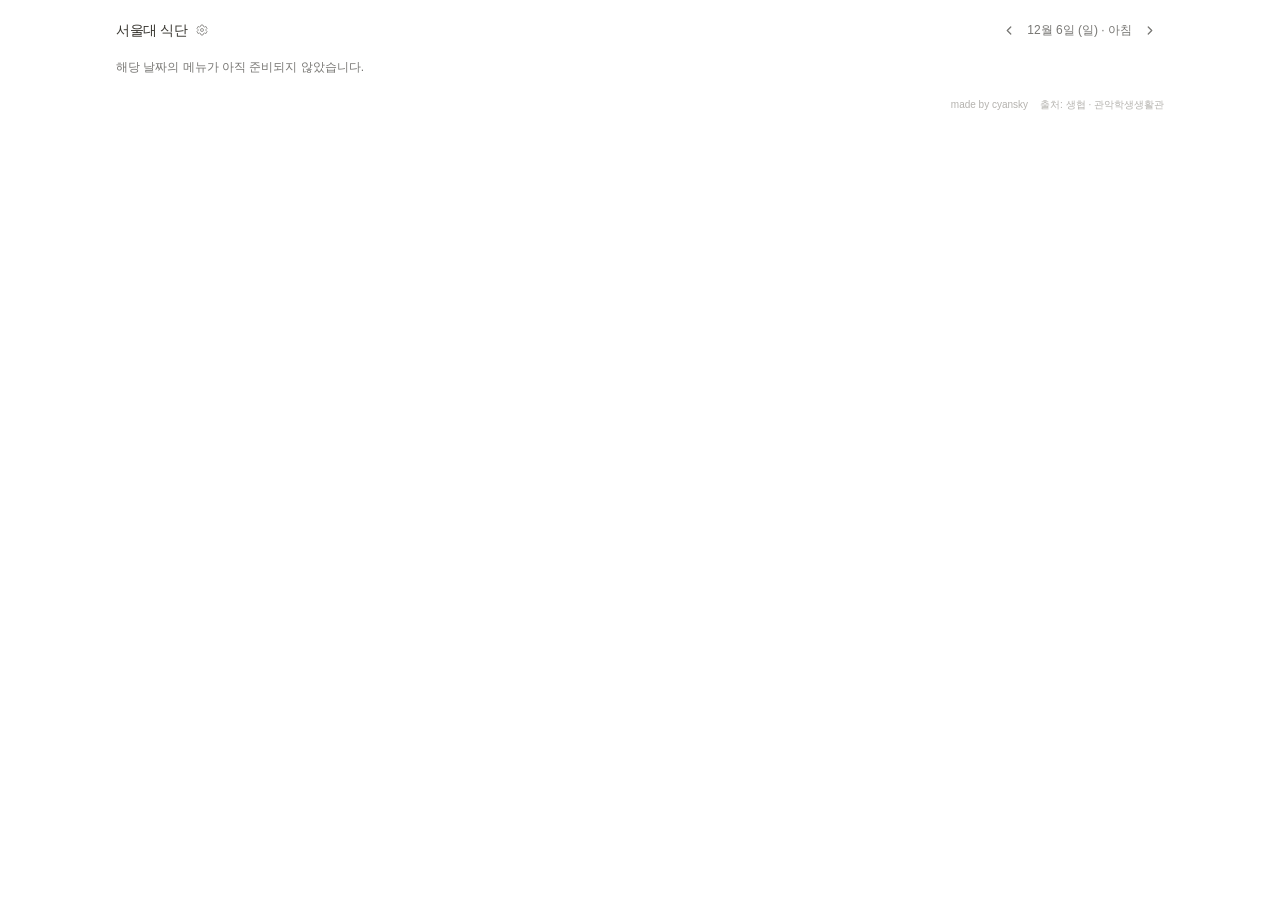
==== index.html @ 195fd6c6 "Add restaurant settings, adaptive themes, and final tray favicon" ====
<!doctype html>
<html lang="ko">
  <head>
    <meta charset="utf-8">
    <meta name="viewport" content="width=device-width, initial-scale=1">
    <meta name="color-scheme" content="light dark">
    <title>서울대 식단</title>
    <link rel="icon" type="image/svg+xml" href="assets/favicon.svg?v=k15">
    <script src="assets/theme.js?v=theme-24"></script>
    <link rel="stylesheet" href="assets/style.css?v=theme-24">
    <script type="module" src="assets/app.js?v=theme-24"></script>
  </head>
  <body>
    <main class="widget" aria-label="서울대학교 식단">
      <header class="heading">
        <div class="site-title">
          <h1>서울대 식단</h1>
          <a id="configuration-link" class="settings-link" href="./settings.html" aria-label="식당 선택 및 순서 설정" title="식당 선택 및 순서 설정">
            <svg viewBox="0 0 24 24" aria-hidden="true"><path d="M10 2h4l1 3 2 1 3-1 2 4-2 2v2l2 2-2 4-3-1-2 1-1 3h-4l-1-3-2-1-3 1-2-4 2-2v-2L2 9l2-4 3 1 2-1z"/><circle cx="12" cy="12" r="3"/></svg>
          </a>
        </div>
        <nav class="meal-navigation" aria-label="끼니 선택">
          <button id="previous-meal" class="meal-arrow" type="button" aria-label="이전 끼니" aria-controls="restaurants" disabled>
            <svg viewBox="0 0 16 16" aria-hidden="true"><path d="m10 4-4 4 4 4"/></svg>
          </button>
          <p id="context" aria-live="polite" aria-atomic="true"></p>
          <button id="next-meal" class="meal-arrow" type="button" aria-label="다음 끼니" aria-controls="restaurants" disabled>
            <svg viewBox="0 0 16 16" aria-hidden="true"><path d="m6 4 4 4-4 4"/></svg>
          </button>
        </nav>
      </header>
      <p id="status" role="status">메뉴를 불러오는 중입니다.</p>
      <div id="restaurants" class="restaurants"></div>
      <noscript>식단을 보려면 JavaScript를 활성화해 주세요.</noscript>
      <footer class="attribution">
        <span>made by <a href="https://github.com/cyansky99" target="_blank" rel="noopener noreferrer">cyansky</a></span>
        <span class="menu-sources">출처:
          <a id="cooperative-source" href="https://snuco.snu.ac.kr/foodmenu/" target="_blank" rel="noopener noreferrer" aria-label="생협 식당 메뉴 출처: 서울대학교 생활협동조합">생협</a>
          <span aria-hidden="true"> · </span>
          <a id="dormitory-source" href="https://snudorm.snu.ac.kr/foodmenu/" target="_blank" rel="noopener noreferrer" aria-label="아워홈 메뉴 출처: 관악학생생활관" title="아워홈 식단">관악학생생활관</a>
        </span>
      </footer>
    </main>
  </body>
</html>
---- assets/style.css ----
:root {
  --text: #37352f;
  --canvas: #fff;
  --muted: #787774;
  --hover: #f1f1ef;
  --border: #e7e6e4;
  --subtle: #9b9a97;
  --attribution: #b4b2ae;
  --button-border: #e1e1dc;
  --button-bg: #f7f7f5;
  --button-text: #666560;
  --button-hover-border: #c9c9c2;
  --button-hover-bg: #eeeeea;
  --toggle-bg: #e9e9e5;
  --toggle-border: #d8d8d1;
  --toggle-text: #686762;
  --toggle-hover-bg: #ddddd7;
  --toggle-hover-border: #c5c5bd;
  --toggle-hover-text: #474741;
  --placeholder: #eaeae7;
  --card: #fff;
  color-scheme: light;
  font-family: -apple-system, BlinkMacSystemFont, "Segoe UI", "Noto Sans KR", sans-serif;
  color: var(--text);
  background: var(--canvas);
  font-synthesis: none;
  -webkit-font-smoothing: antialiased;
}

:root[data-theme="dark"] {
  color-scheme: dark;
  --canvas: #191919;
  --card: #202020;
  --text: #e6e4df;
  --muted: #aaa8a2;
  --subtle: #96948e;
  --attribution: #8b8983;
  --border: #393936;
  --hover: #30302e;
  --button-border: #454540;
  --button-bg: #2a2a28;
  --button-text: #bdbbb4;
  --button-hover-border: #5a5a53;
  --button-hover-bg: #383835;
  --toggle-bg: #383835;
  --toggle-border: #4c4c46;
  --toggle-text: #c7c5be;
  --toggle-hover-bg: #464640;
  --toggle-hover-border: #65655c;
  --toggle-hover-text: #eeece5;
  --placeholder: #393936;
}
/* Keep each restaurant's hue, with a little more light against dark cards. */
:root[data-theme="dark"] h2::before {
  background: color-mix(in srgb, var(--accent) 78%, white);
}

* { box-sizing: border-box; }
body { margin: 0; }
.widget { max-width: 1080px; margin: 0 auto; padding: 16px; }
.heading { display: flex; align-items: center; flex-wrap: wrap; justify-content: space-between; gap: 4px 12px; margin-bottom: 14px; }
h1 { margin: 0; font-size: 14px; font-weight: 600; letter-spacing: -.025em; }
.site-title { display: flex; align-items: center; gap: 2px; height: 28px; }
.site-title h1 { display: flex; align-items: center; height: 28px; line-height: 20px; }
.settings-link { display: grid; place-items: center; width: 24px; height: 24px; border-radius: 4px; color: var(--muted); }
.settings-link svg { display: block; width: 12px; height: 12px; fill: none; stroke: currentColor; stroke-width: 1.5; stroke-linejoin: round; }
.settings-link:hover { color: var(--text); background: var(--hover); }
.settings-link:focus-visible { outline: 2px solid var(--muted); outline-offset: 2px; }
#context { display: flex; align-items: center; height: 28px; margin: 0; font-size: 12px; line-height: 16px; color: var(--muted); white-space: nowrap; }
.meal-navigation { display: flex; align-items: center; gap: 4px; margin-left: auto; }
.meal-arrow { display: grid; place-items: center; width: 28px; height: 28px; padding: 0; border: 0; border-radius: 4px; background: transparent; color: var(--muted); cursor: pointer; }
.meal-arrow svg { display: block; width: 14px; height: 14px; transform: translateY(.5px); fill: none; stroke: currentColor; stroke-width: 1.5; stroke-linecap: round; stroke-linejoin: round; }
.meal-arrow:hover:not(:disabled) { color: var(--text); background: var(--hover); }
.meal-arrow:focus-visible { outline: 2px solid var(--muted); outline-offset: 2px; }
.meal-arrow:disabled { opacity: .25; cursor: default; }
#status { margin: 0 0 12px; color: var(--muted); font-size: 12px; line-height: 1.6; }
[hidden] { display: none !important; }
.restaurants { --card-gap: 12px; display: grid; grid-template-columns: repeat(3, minmax(0, 1fr)); gap: var(--card-gap); align-items: start; }
.restaurants.packed { grid-auto-rows: 1px; row-gap: 0; }
.restaurants.packed > .restaurant { align-self: stretch; }
.restaurant { --accent: var(--muted); --heading-gap: 16px; border: 1px solid var(--border); border-radius: 6px; background: var(--card); padding: 16px; min-width: 0; }
h2 { display: flex; align-items: center; gap: 8px; min-height: 24px; margin: 0 0 var(--heading-gap); font-size: 14px; line-height: 20px; font-weight: 600; }
h2::before { content: ""; width: 4px; height: 16px; border-radius: 2px; flex: 0 0 4px; background: var(--accent); }
.restaurant-name { min-width: 0; overflow-wrap: anywhere; }
.restaurant-hours { display: inline-grid; grid-template-columns: 1fr 6px 1fr; align-items: center; gap: 4px; margin-left: auto; flex-shrink: 0; font-size: 11px; line-height: 16px; font-weight: 400; color: var(--muted); white-space: nowrap; font-variant-numeric: tabular-nums; }
.restaurant-hours > span { text-align: center; }
/* Optical alignment of smaller numerals against the restaurant title. */
h2 > .restaurant-hours { position: relative; top: 1px; }
.hours-separator { display: block; position: relative; justify-self: center; width: 6px; height: 16px; }
.hours-separator::after { content: ""; position: absolute; top: 8px; left: 0; width: 6px; border-top: 1px solid currentColor; }
.menu-corner + .menu-corner { margin-top: 14px; padding-top: 12px; border-top: 1px solid var(--border); }
.corner-heading { display: flex; flex-wrap: wrap; align-items: center; gap: 4px 8px; margin: 0 0 var(--heading-gap); font-size: 12px; line-height: 16px; font-weight: 500; color: var(--muted); }
.corner-schedule { margin: 0 0 var(--heading-gap); }
.access-hours { display: flex; flex-wrap: wrap; align-items: center; gap: 4px 8px; font-size: 11px; line-height: 18px; color: var(--muted); }
.menu-list { list-style: none; padding: 0; margin: 0; }
.menu-line { display: flex; justify-content: space-between; gap: 12px; font-size: 13px; line-height: 1.75; }
.menu-line + .menu-line { margin-top: 7px; }
.menu-name { min-width: 0; overflow-wrap: anywhere; word-break: keep-all; }
.no-meat { display: inline-block; margin-left: 5px; font-size: 10px; font-weight: 400; color: var(--subtle); white-space: nowrap; }
.price { flex-shrink: 0; white-space: nowrap; color: var(--muted); font-size: 12px; font-variant-numeric: tabular-nums; padding-top: 1px; }
.section { color: var(--muted); font-size: 11px; }
.menu-line.section:not(:first-child):not(.supplement) { border-top: 1px solid var(--border); padding-top: 12px; margin-top: 12px; }
.menu-line.supplement { margin-top: 12px; }
.empty { margin: 0; color: var(--muted); font-size: 12px; line-height: 1.75; }
.attribution { display: flex; flex-wrap: wrap; justify-content: flex-end; gap: 4px 12px; margin-top: 8px; text-align: right; font-size: 10px; line-height: 1.5; color: var(--attribution); }
.menu-sources { white-space: nowrap; }
.attribution a { color: var(--attribution); text-decoration: none; }
.attribution a:hover, .attribution a:focus-visible { color: var(--muted); text-decoration: underline; }
@media (max-width: 639px) {
  .restaurants { --card-gap: 10px; grid-template-columns: 1fr; }
  .widget { padding: 12px; }
  .restaurant { --heading-gap: 12px; padding: 14px; }
}
@media (max-width: 279px) {
  h2 { flex-wrap: wrap; }
  .heading { flex-wrap: wrap; gap: 4px; }
  .menu-line { flex-wrap: wrap; gap: 0 8px; }
}
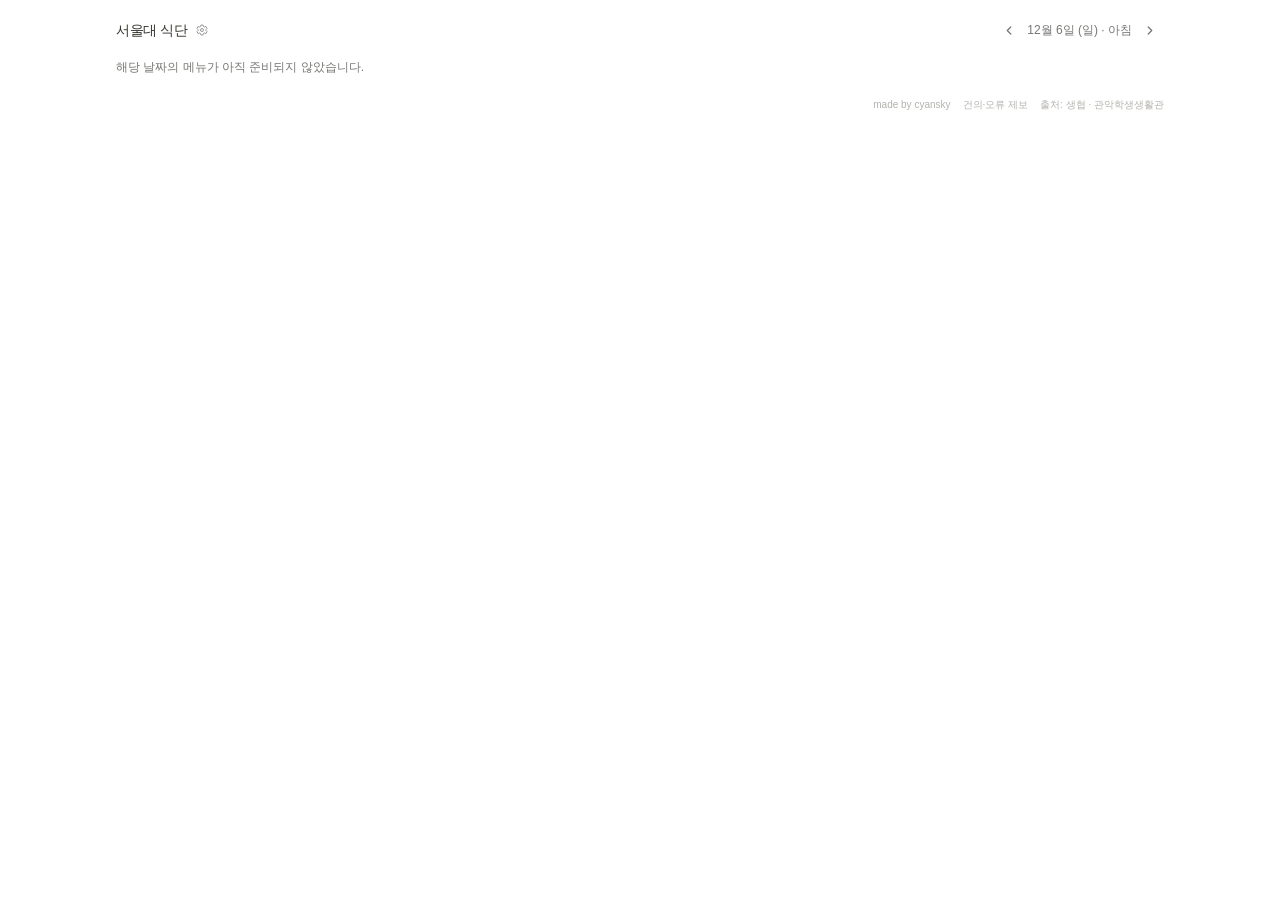
==== commit b8627f14: "Add feedback and bug report links to page footers" ====
--- a/index.html
+++ b/index.html
@@ -6,12 +6,16 @@
     <meta name="color-scheme" content="light dark">
     <title>서울대 식단</title>
     <link rel="icon" type="image/svg+xml" href="assets/favicon.svg?v=k15">
-    <script src="assets/theme.js?v=theme-24"></script>
+    <script src="assets/theme.js?v=christmas-30"></script>
     <link rel="stylesheet" href="assets/style.css?v=theme-24">
-    <script type="module" src="assets/app.js?v=theme-24"></script>
+    <link rel="stylesheet" href="assets/christmas.css?v=calligraphy-31">
+    <script type="module" src="assets/app.js?v=christmas-30"></script>
   </head>
   <body>
     <main class="widget" aria-label="서울대학교 식단">
+      <div class="holiday-banner">
+        <p class="holiday-title" lang="en">Merry Christmas</p>
+      </div>
       <header class="heading">
         <div class="site-title">
           <h1>서울대 식단</h1>
@@ -34,6 +38,7 @@
       <noscript>식단을 보려면 JavaScript를 활성화해 주세요.</noscript>
       <footer class="attribution">
         <span>made by <a href="https://github.com/cyansky99" target="_blank" rel="noopener noreferrer">cyansky</a></span>
+        <a href="https://github.com/cyansky99/snu-menu-embed/issues/new" target="_blank" rel="noopener noreferrer" title="GitHub에서 건의·오류 제보 (로그인 필요)">건의·오류 제보</a>
         <span class="menu-sources">출처:
           <a id="cooperative-source" href="https://snuco.snu.ac.kr/foodmenu/" target="_blank" rel="noopener noreferrer" aria-label="생협 식당 메뉴 출처: 서울대학교 생활협동조합">생협</a>
           <span aria-hidden="true"> · </span>
--- a/assets/christmas.css
+++ b/assets/christmas.css
@@ -0,0 +1,140 @@
+@font-face {
+  font-family: "Christmas Calligraphy";
+  src: url("./fonts/great-vibes-christmas.woff2") format("woff2");
+  font-style: normal;
+  font-weight: 400;
+  font-display: swap;
+}
+
+.holiday-banner { display: none; }
+
+:root[data-theme="christmas"] {
+  color-scheme: light;
+  --canvas: #123b30;
+  --card: #fffdf6;
+  --text: #263e33;
+  --muted: #657260;
+  --subtle: #7c806f;
+  --attribution: #727967;
+  --border: #ddcfb3;
+  --hover: #eee6d2;
+  --button-bg: #a5343e;
+  --button-text: #fff6e5;
+  --toggle-bg: #e2eadc;
+  --toggle-hover-bg: #cedec6;
+  --toggle-hover-text: #315642;
+  --placeholder: #e8e5d7;
+  background-image: radial-gradient(ellipse at 50% 0, #285c44, transparent 75%);
+}
+
+:root[data-theme="christmas"] body::before {
+  content: "";
+  position: fixed;
+  inset: -80px 0 0;
+  pointer-events: none;
+  background-image: radial-gradient(circle at 18px 22px, #fff9 1.5px, transparent 2px),
+    radial-gradient(circle at 90px 75px, #fff6 1px, transparent 2px),
+    radial-gradient(circle at 130px 140px, #f8df9d80 1.5px, transparent 2px);
+  background-size: 190px 190px, 260px 260px, 320px 320px;
+  animation: holiday-snow 16s ease-in-out infinite alternate;
+}
+
+:root[data-theme="christmas"] .widget {
+  position: relative;
+  width: calc(100% - 24px);
+  margin: 16px auto;
+  padding: 20px;
+  border: 1px solid #e9d29d;
+  border-radius: 16px;
+  background: #faf4e6;
+  box-shadow: 0 12px 48px #061c2859;
+}
+
+:root[data-theme="christmas"] .holiday-banner {
+  display: grid;
+  place-content: center;
+  position: relative;
+  isolation: isolate;
+  height: 156px;
+  margin: -20px -20px 18px;
+  padding: 36px 132px 18px;
+  overflow: hidden;
+  border-radius: 15px 15px 0 0;
+  border-bottom: 4px solid #dfbd71;
+  text-align: center;
+  color: #fff4d7;
+  background: url("./christmas-tree.svg") left 22px bottom 0 / 130px 130px no-repeat,
+    url("./christmas-gifts.svg") right 22px bottom 0 / 130px 130px no-repeat,
+    radial-gradient(ellipse at 50% 120%, #37634b, #13392e 85%);
+}
+
+:root[data-theme="christmas"] .holiday-banner::before {
+  content: "";
+  position: absolute;
+  inset: 0 0 auto;
+  height: 42px;
+  background: url("./christmas-lights.svg") center top / 240px 42px repeat-x;
+  pointer-events: none;
+}
+
+:root[data-theme="christmas"] .holiday-banner::after {
+  content: "";
+  position: absolute;
+  inset: 40px 0 0;
+  z-index: -1;
+  background-image: radial-gradient(circle at 20% 40%, #fff8 1px, transparent 2px),
+    radial-gradient(circle at 75% 65%, #f7d889 1px, transparent 2px);
+  background-size: 83px 79px, 137px 91px;
+  opacity: .55;
+}
+
+.holiday-title { margin: 0; font-family: "Christmas Calligraphy", "Brush Script MT", cursive; font-size: clamp(40px, 6vw, 64px); font-weight: 400; line-height: 1.3; letter-spacing: normal; text-shadow: 0 2px 12px #071f2540; }
+
+:root[data-theme="christmas"] .heading { padding-bottom: 12px; border-bottom: 1px dashed #d8bd8c; }
+:root[data-theme="christmas"] .site-title h1 { color: #a5343e; }
+:root[data-theme="christmas"] .meal-navigation { border-radius: 7px; background: #efe6d1; }
+:root[data-theme="christmas"] .restaurant {
+  position: relative;
+  overflow: hidden;
+  border-color: #dfcda5;
+  border-radius: 10px;
+  box-shadow: 0 3px 8px #6d4e1c0a;
+  background-image: radial-gradient(ellipse at bottom right, #e9efdc66, transparent 55%);
+}
+
+:root[data-theme="christmas"] .restaurant::before {
+  content: "";
+  position: absolute;
+  inset: 0 0 auto;
+  height: 4px;
+  background: repeating-linear-gradient(120deg, #b74149 0 8px, #fff7df 8px 14px);
+  pointer-events: none;
+}
+
+:root[data-theme="christmas"] .restaurant:nth-child(even)::before {
+  background: repeating-linear-gradient(120deg, #397455 0 8px, #eacb80 8px 14px);
+}
+
+:root[data-theme="christmas"] .price { color: #9b3b42; }
+:root[data-theme="christmas"] .menu-corner + .menu-corner { border-top-style: dashed; }
+:root[data-theme="christmas"] .bulk-action:hover:not(:disabled) { background: #872831; color: #fff6e5; }
+:root[data-theme="christmas"] .bulk-action:active:not(:disabled) { background: #6f2028; }
+:root[data-theme="christmas"] .selection-divider::before { background: repeating-linear-gradient(90deg, #be9d59 0 4px, transparent 4px 8px); }
+
+@keyframes holiday-snow { to { transform: translateY(64px); } }
+
+@media (max-width: 639px) {
+  :root[data-theme="christmas"] .widget { width: calc(100% - 16px); margin: 8px auto; padding: 12px; }
+  :root[data-theme="christmas"] .holiday-banner {
+    height: 138px;
+    margin: -12px -12px 14px;
+    padding: 38px 58px 18px;
+    background-size: 78px 78px, 78px 78px, auto;
+    background-position: left -8px bottom 0, right -8px bottom 0, center;
+  }
+  .holiday-title { font-size: clamp(27px, 7.5vw, 44px); }
+}
+
+@media (prefers-reduced-motion: reduce) {
+  :root[data-theme="christmas"] body::before { animation: none; }
+}
